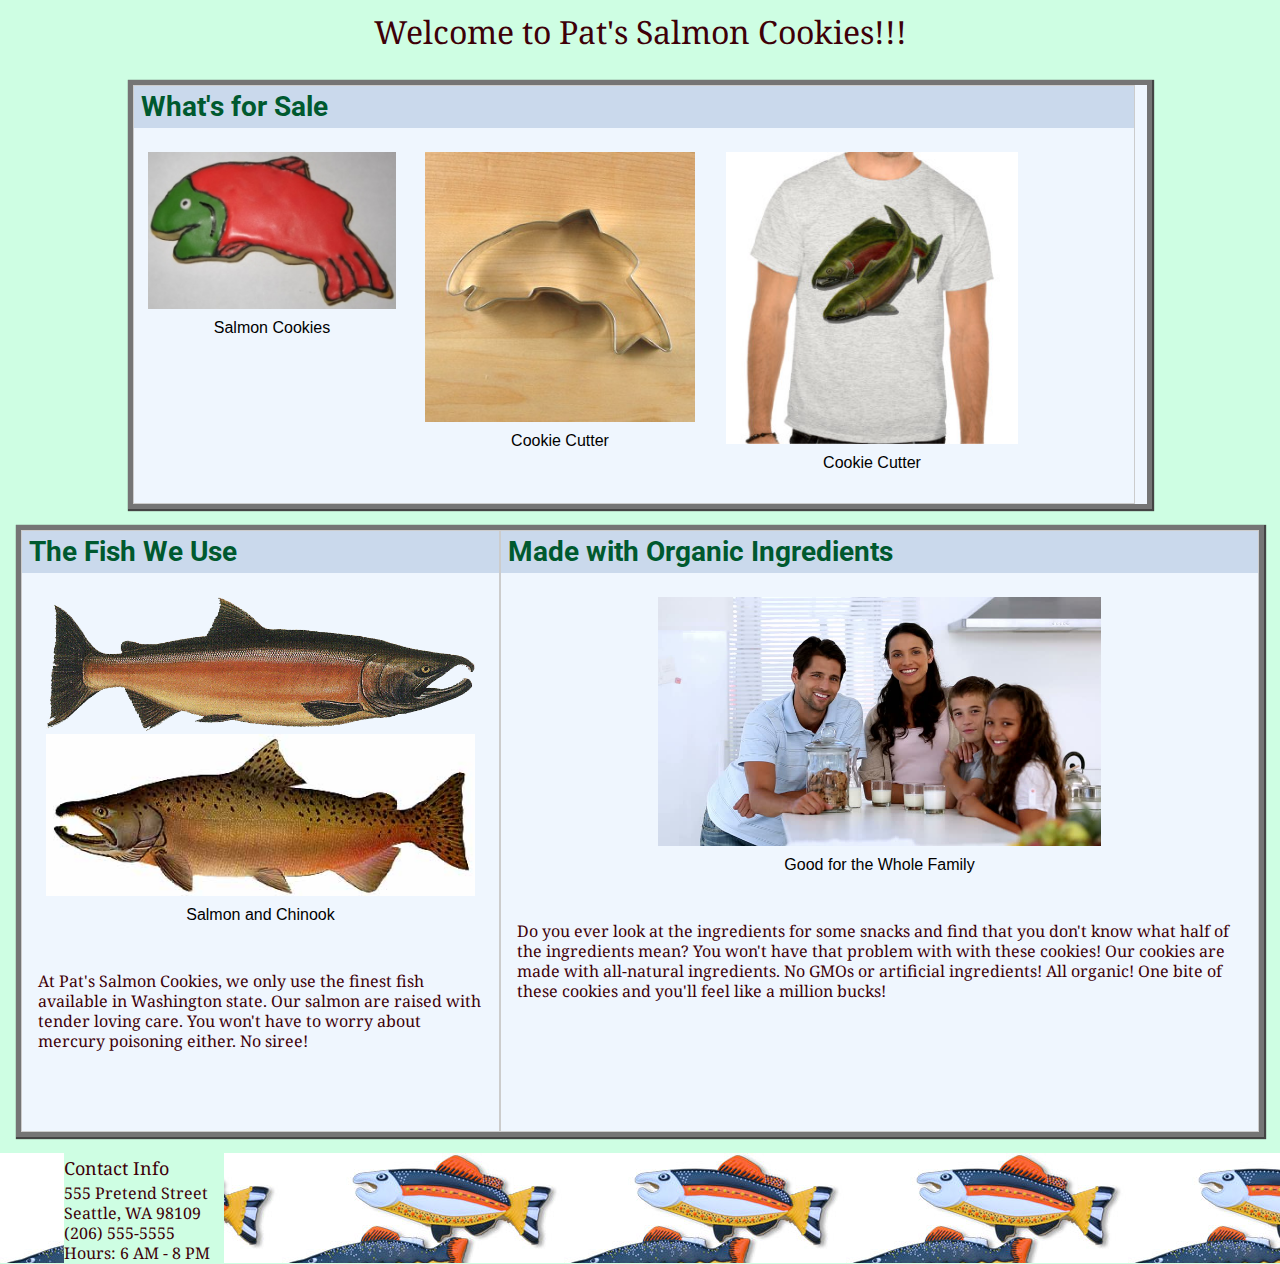
==== index.html @ f23ac094 "styled index.html page with images and various colorings" ====
<!DOCTYPE html>
<html>
    <head>
        <title>Pat's Salmon Cookies - Home</title>
        <link href="https://fonts.googleapis.com/css?family=Lato|Noto+Serif|Roboto" rel="stylesheet">
        <link rel="stylesheet" href="css/reset.css">
        <link rel="stylesheet" href="css/style.css">
    </head>

    <body>
      <h1>Welcome to Pat's Salmon Cookies!!!</h1>
      <section class="deck" id="merch-list">
        <div class="card">
          <header>What's for Sale</header>  
          <div class="standalone-box">
            <figure>
              <img src="images/frosted-cookie.jpg"/>
              <figcaption>Salmon Cookies</figcaption>
            </figure>
            </div>
          <div class="standalone-box">
            <figure>
              <img src="images/cutter.jpeg"/>
              <figcaption>Cookie Cutter</figcaption>  
            </figure>
          </div>  
          <div class="standalone-box">
            <figure>
              <img src="images/shirt.jpg"/>
              <figcaption>Cookie Cutter</figcaption>  
            </figure>
          </div>
        </div>
      </section>
<section class="deck">
    <div class="card stacked">
        <header>The Fish We Use</header>
        <figure id="salmon-pic">
            <img src="images/salmon.png" />
            <img src="images/chinook.jpg" />
            <figcaption>Salmon and Chinook</figcaption>
        </figure>
        <p>At Pat's Salmon Cookies, we only use the finest fish available in Washington state. Our salmon are raised with tender loving care. You won't have to worry about mercury poisoning either. No siree!</p>
    </div>

    <div class="card stacked">
        <header>Made with Organic Ingredients</header>
        <figure id="family-pic">
            <img src="images/family.jpg" />
            <figcaption>Good for the Whole Family</figcaption>
        </figure>
        <p>Do you ever look at the ingredients for some snacks and find that you don't know what half of the ingredients mean? You won't have that problem with with these cookies! Our cookies are made with all-natural ingredients. No GMOs or artificial ingredients! All organic! One bite of these cookies and you'll feel like a million bucks!</p>
    </div>
    
  </section>
  <section id="bottom">
    <div id="contact">
      <h2 id="contact">Contact Info</h2>
        <p>555 Pretend Street</p>
        <p>Seattle, WA 98109</p>
        <p>(206) 555-5555</p>
        <p>Hours: 6 AM - 8 PM</p>
        </div>
  </section>
    </body>

</html>
---- css/style.css ----
body {
  background: #CEFEE3;
}

h1, h2, p {
  color: #3E0008;
  font-family: 'Noto Serif', serif;
}
h1 {
  font-size: 2em;
  line-height: 2em;
  text-align:center;
}

h2 {
  font-size:24px;
  line-height: 2em;
}

h2#for-sale {
  margin-left: 1em;
}
p {
  color:#3E0008;
  font-family: 'Noto Serif', serif;
  line-height: 20px;
}

p#construction {
  color: #C0015A;
  line-height: 20px;
  text-align: center;
}

h2#contact {
  font-size: 18px;
  line-height:30px;
}

#mainSalmon {
  display: block;
  margin-left: auto;
  margin-right: auto;
  padding: 30px;
  width: 40%;
}

#info {
  margin: 175px 0px 20px 50px;
  position: relative;
}

th, tr, td {
  border: 2px solid #757575;
  border-spacing: 50px;
  padding: 10px;
}

table {
  border: 5px solid #757575;
  background-color: #EFF6FE;
  text-align: center;
  margin-left: auto;
  margin-right: auto;
}

/* unique font for data */
td  {
  font-family: 'Lato', sans-serif;
  font-size: .9em;
  color: #3E0059;
}

th {
  color:#3E0008;
  font-family: 'Noto Serif', serif;
  font-size:.9em;
}

/* unique font for locations */
th.salesLoc {
  color: #00592F;
  font-family: 'Roboto', sans-serif;
  font-size:1em;
}

/* alternating colors for data rows */
tr:nth-child(even) {
  background-color: #CEE8FE;
}

th, tr:first-child {
  background-color: #CAD9EC;
}

/* highlights selected data cells */
td:hover {
  background-color: #ccffff;
}

form#store-form {
  margin: 50px;
}

legend, label {
  font-family: 'Noto Serif', serif;
  color:#3E0008;
  font-size: 14px;
}

legend {
  line-height: 40px;
  font-size: 16px;
}

[type~="number"] {
  width: 70px;
}

input {
  margin-right: 20px;

}
form {
  border: 3px solid #757575;
  background-color: #EFF6FE;
  margin-left: auto;
  margin-right: auto;
  padding: 10px;
}

form button {
  margin-top: 10px;
}

* {
  box-sizing:border-box;
}

body {
  font-family:'helvetica nueue', arial;
}

.deck {
  border: 5px solid #757575;
  background-color: #EFF6FE;
  box-shadow: 1px 1px 1px 1px #444;
  margin:1em;
}

.card {
  border:1px solid #ccc;
  display:table-cell;
  border-spacing:.5em;
  padding:0;
  position:relative;
}

.card:nth-child(2) {
  margin:.5em 0;
}

.card header {
  background-color: #CAD9EC;
  color: #00592F;
  font-family: 'Roboto', sans-serif;
  font-size:1.75em;
   font-weight:bold;
  padding:.25em;
}

.card figure {
  display:block;
  margin:1.5em auto;
  text-align: center;
}

.card figure figcaption {
  padding:.5em;
  text-align:center;
}

.card figure img {
  max-width:90%;
  margin-left: auto;
  margin-right: auto;
}

.card p {
  margin-bottom:4em;
}

.card .links {
  bottom:0;
  position:absolute;
  width:100%;
}
.card .links a {
  text-decoration:none;
}
.card .links .primary {
  background:#800000;
  border-radius: 6px;
  color:#fff;
  float:right;
  margin:1em;
  padding:.75em;
}

.card .links .primary:hover {
  background:red;
}

.card .links .secondary {
  background:#eee;
  border-radius: 6px;
  color:#000;
  float:left;
  margin:1em;
  padding:.5em;
}

.card .links .secondary:hover {
  background:#ccc;
}

.card.stacked p {
  padding:1em;
}

.card.stacked figure#salmon-pic {
  width:100%;
}

.card.stacked figure#family-pic {
  width:65%;
}

.card.media-left figure {
  float:left;
  margin:1em;
  width:45%;
  
}

.card.media-left p {
  margin:1em;
}

.card.media-left p:after {
  content:'';
  clear:both;
  display:table;
}


.standalone-box {
  float: left;
}

#merch-list {
  margin-left:10%;
  margin-right:10%;
}

.standalone-box:last-child {
  margin-right:6.25em;
}

#bottom {
  background-image:url("../images/fish.jpg");
}

div#contact {
  background: #CEFEE3;
  width: 10em;
  margin-left: 5%;
}
/*
div#merch-list {
  position: absolute;
}

div#merch-list > img {
  position: relative;
  padding: 20px;
}*/
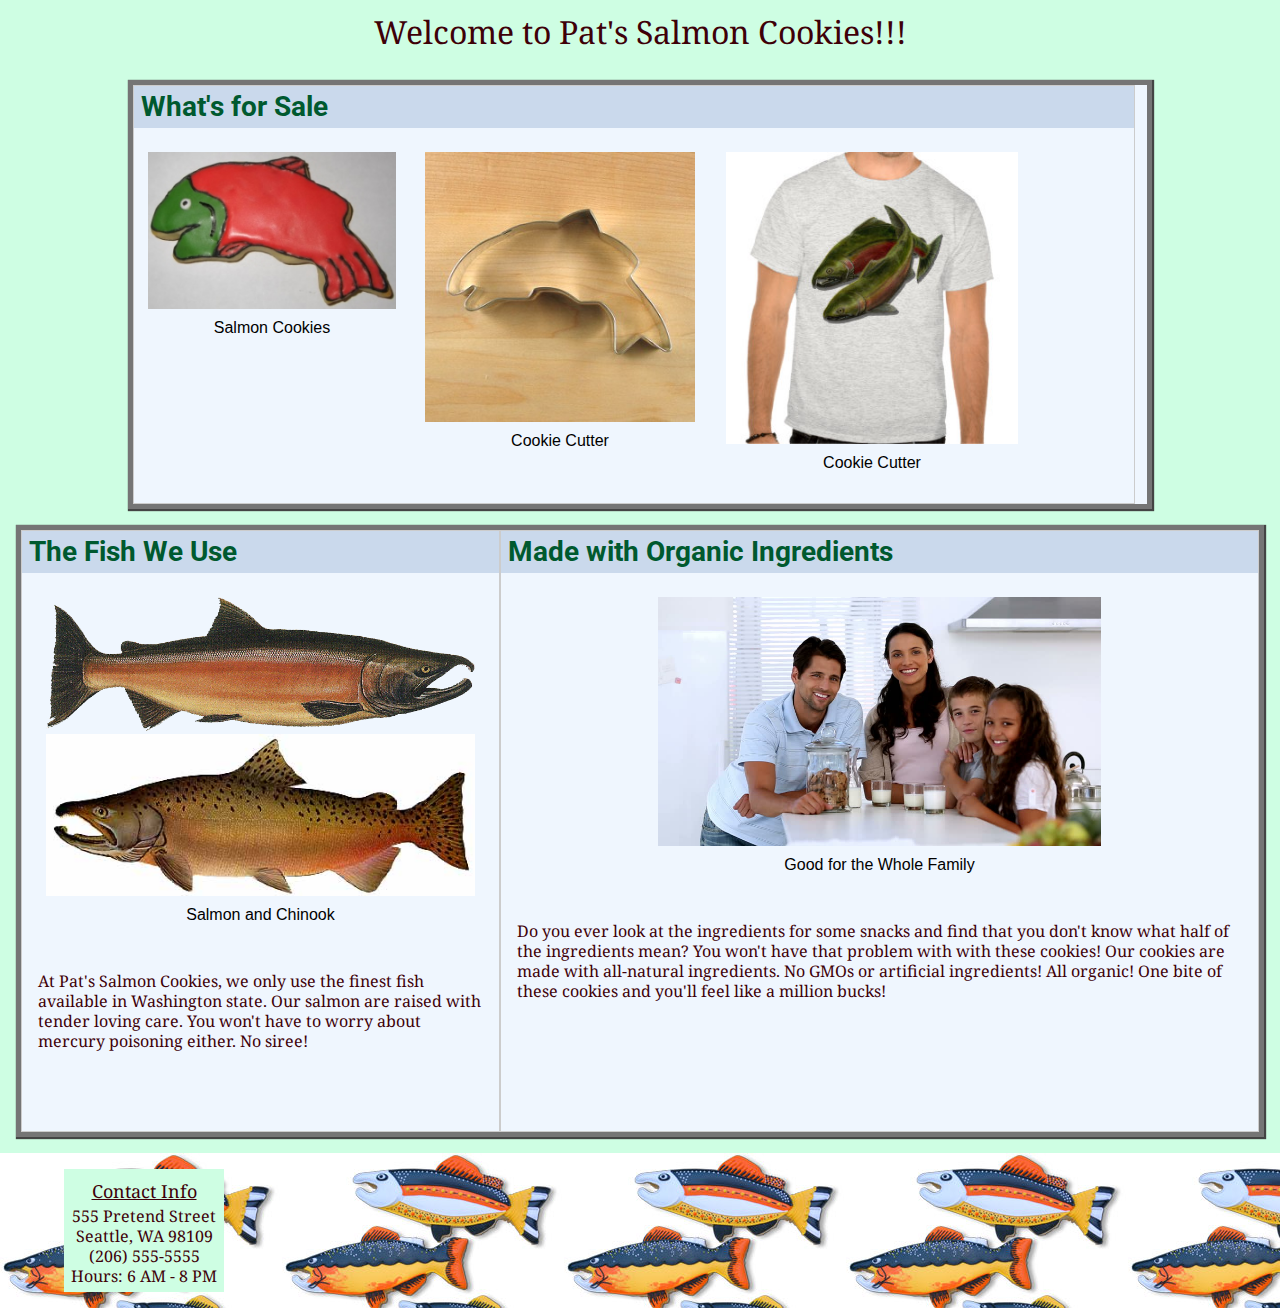
==== commit 8b0f75e2: "finally decided to put fish.jpg at the bottom as a div element" ====
--- a/index.html
+++ b/index.html
@@ -63,5 +63,4 @@
         </div>
   </section>
     </body>
-
 </html>--- a/css/style.css
+++ b/css/style.css
@@ -6,6 +6,7 @@
   color: #3E0008;
   font-family: 'Noto Serif', serif;
 }
+
 h1 {
   font-size: 2em;
   line-height: 2em;
@@ -20,6 +21,7 @@
 h2#for-sale {
   margin-left: 1em;
 }
+
 p {
   color:#3E0008;
   font-family: 'Noto Serif', serif;
@@ -165,7 +167,7 @@
   color: #00592F;
   font-family: 'Roboto', sans-serif;
   font-size:1.75em;
-   font-weight:bold;
+  font-weight:bold;
   padding:.25em;
 }
 
@@ -240,17 +242,6 @@
   float:left;
   margin:1em;
   width:45%;
-  
-}
-
-.card.media-left p {
-  margin:1em;
-}
-
-.card.media-left p:after {
-  content:'';
-  clear:both;
-  display:table;
 }
 
 
@@ -263,25 +254,25 @@
   margin-right:10%;
 }
 
+
 .standalone-box:last-child {
   margin-right:6.25em;
 }
 
 #bottom {
-  background-image:url("../images/fish.jpg");
+  background-image:url('../images/fish.jpg');
+  padding-bottom:1em;
+  padding-top:1em;
 }
 
 div#contact {
-  background: #CEFEE3;
-  width: 10em;
-  margin-left: 5%;
-}
-/*
-div#merch-list {
-  position: absolute;
-}
-
-div#merch-list > img {
-  position: relative;
-  padding: 20px;
-}*/+  background: #CEFEE3;  
+  margin-left:5%;
+  padding:.5%;
+  text-align:center;
+  width:10em;
+}
+
+#contact h2 {
+  text-decoration: underline;
+}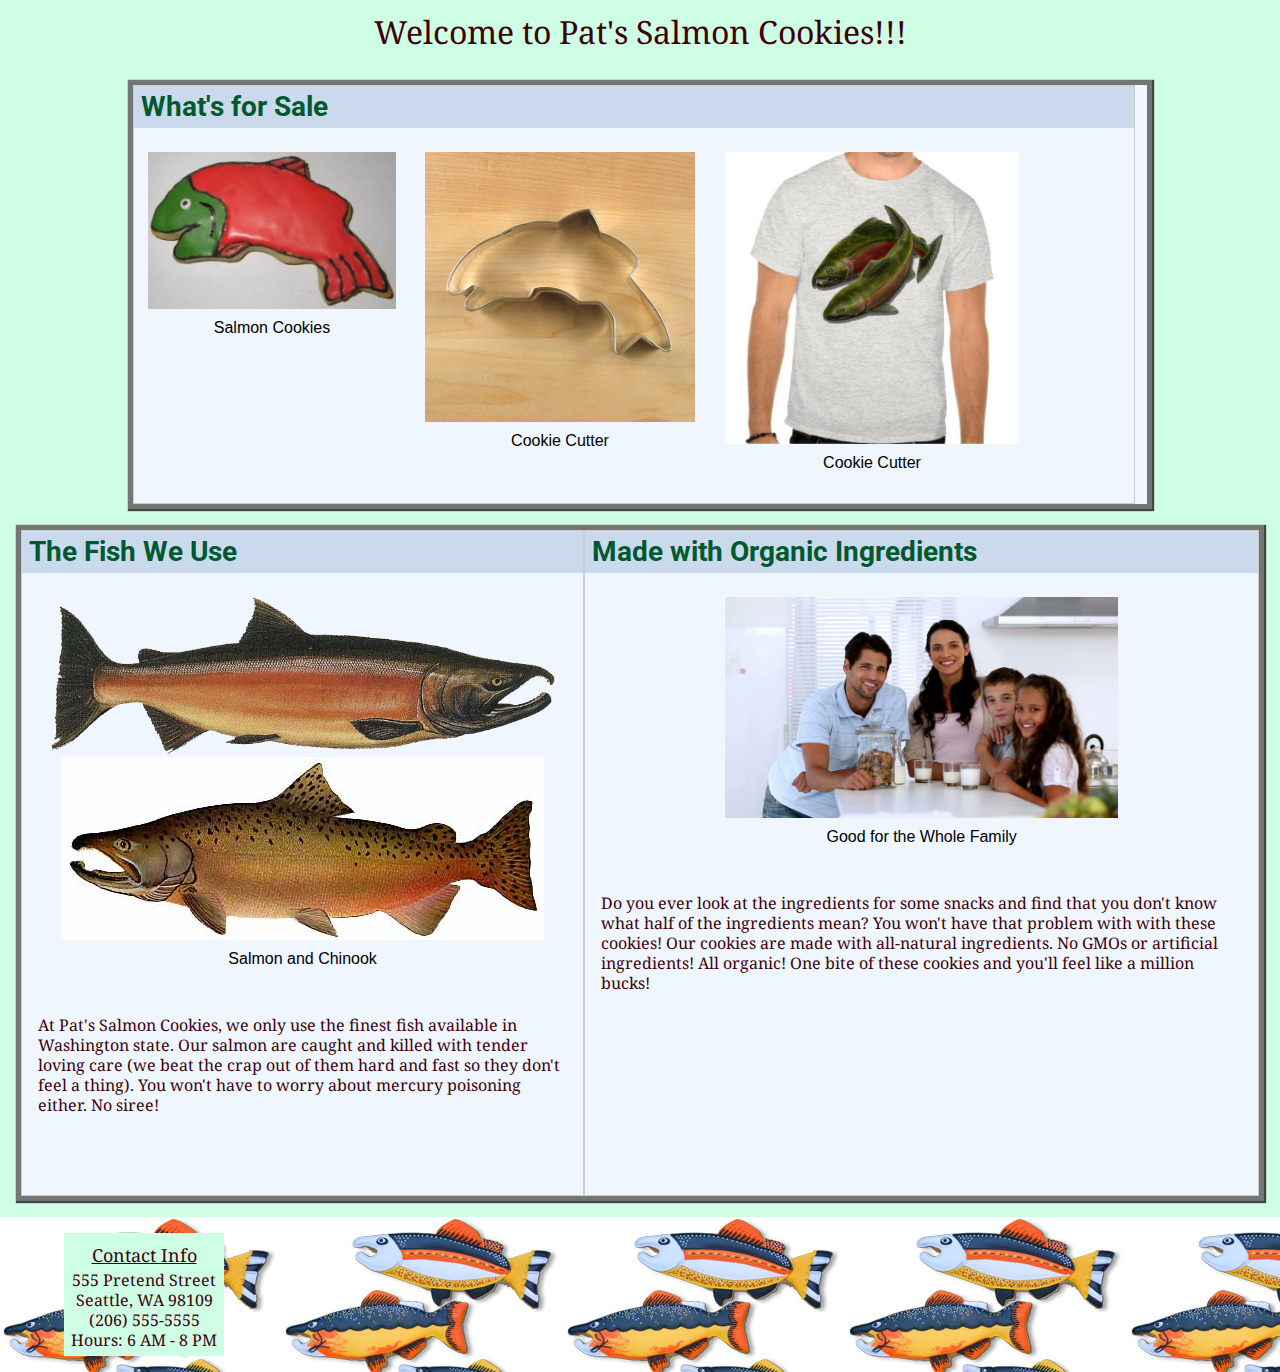
==== commit 398e9189: "added silly text in index.html" ====
--- a/index.html
+++ b/index.html
@@ -40,7 +40,7 @@
             <img src="images/chinook.jpg" />
             <figcaption>Salmon and Chinook</figcaption>
         </figure>
-        <p>At Pat's Salmon Cookies, we only use the finest fish available in Washington state. Our salmon are raised with tender loving care. You won't have to worry about mercury poisoning either. No siree!</p>
+        <p>At Pat's Salmon Cookies, we only use the finest fish available in Washington state. Our salmon are caught and killed with tender loving care (we beat the crap out of them hard and fast so they don't feel a thing). You won't have to worry about mercury poisoning either. No siree!</p>
     </div>
 
     <div class="card stacked">
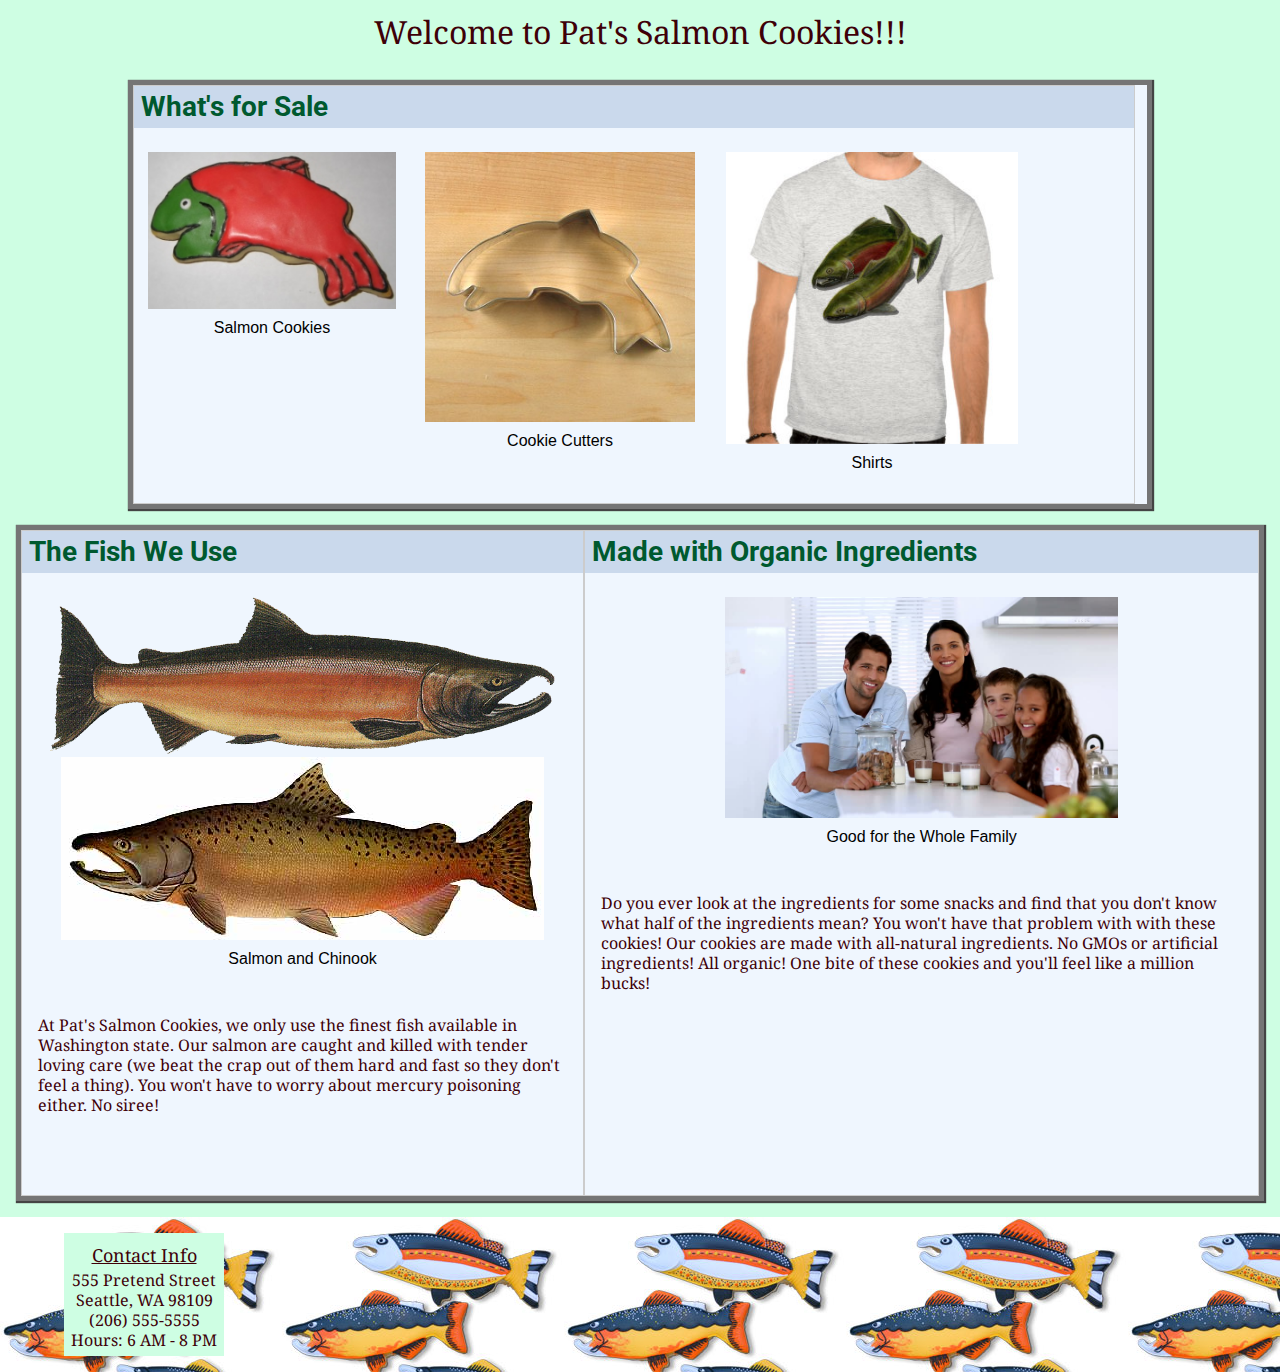
==== commit 251f508e: "edited some text" ====
--- a/index.html
+++ b/index.html
@@ -21,13 +21,13 @@
           <div class="standalone-box">
             <figure>
               <img src="images/cutter.jpeg"/>
-              <figcaption>Cookie Cutter</figcaption>  
+              <figcaption>Cookie Cutters</figcaption>  
             </figure>
           </div>  
           <div class="standalone-box">
             <figure>
               <img src="images/shirt.jpg"/>
-              <figcaption>Cookie Cutter</figcaption>  
+              <figcaption>Shirts</figcaption>  
             </figure>
           </div>
         </div>
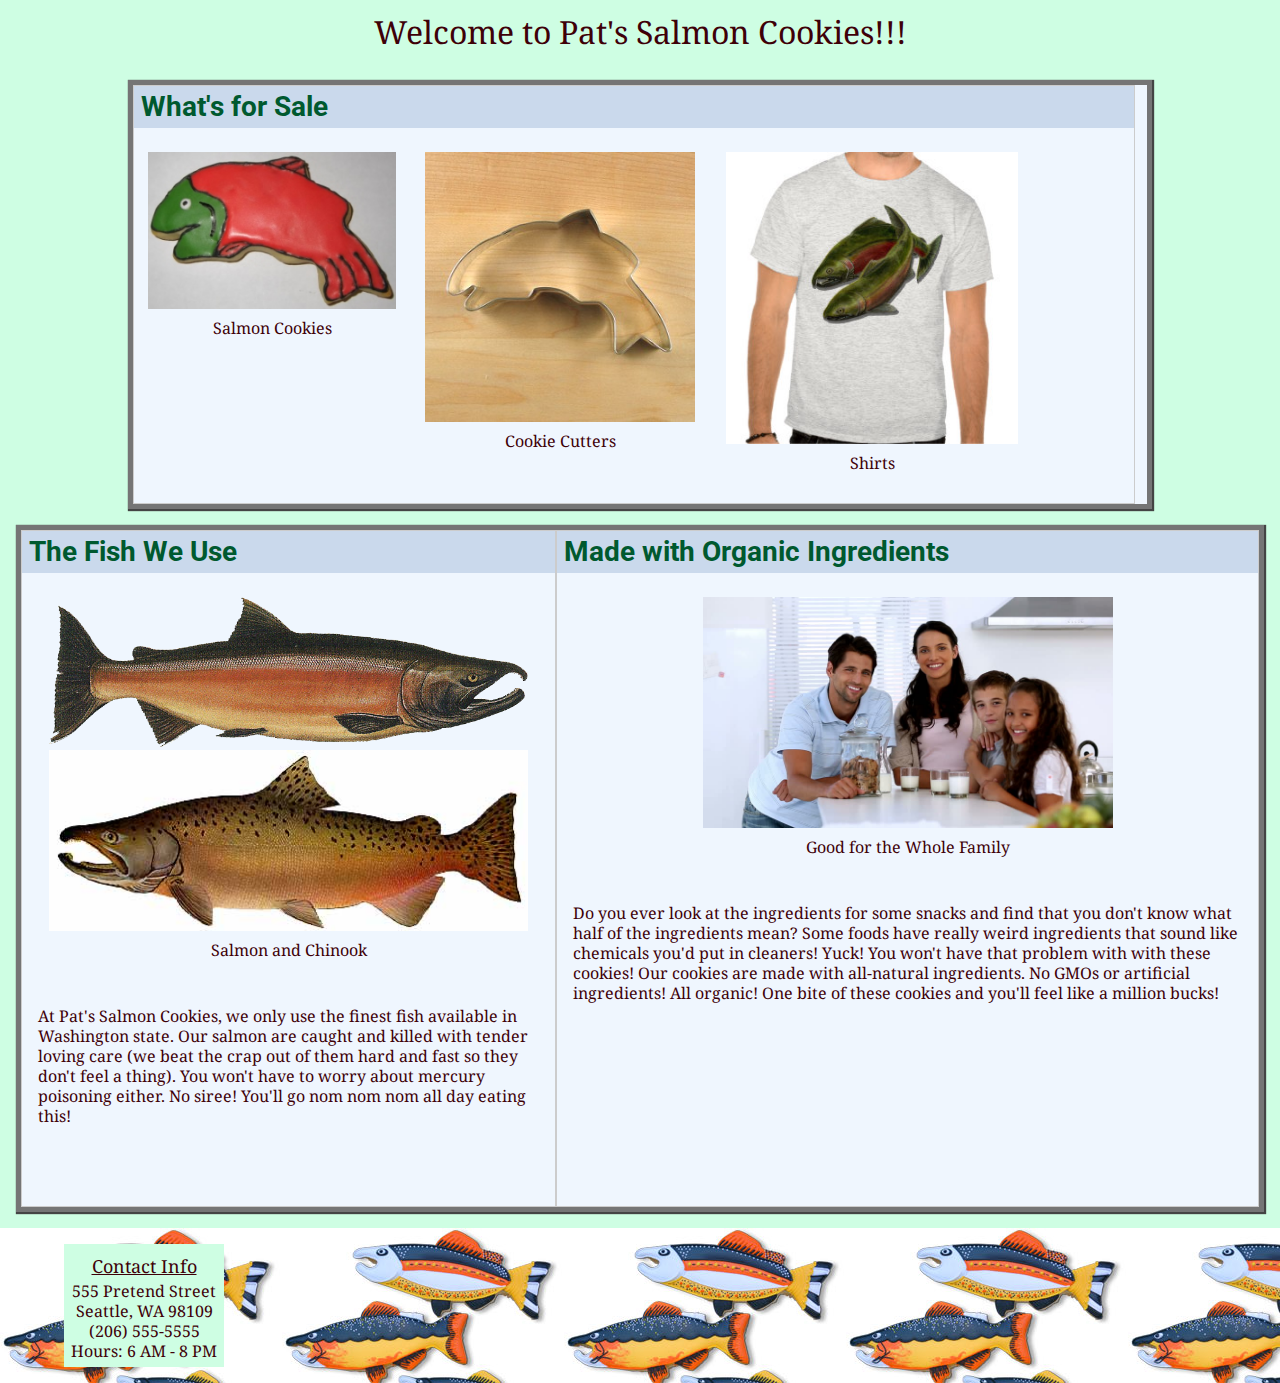
==== commit b84dd262: "made even more change to text" ====
--- a/index.html
+++ b/index.html
@@ -40,7 +40,7 @@
             <img src="images/chinook.jpg" />
             <figcaption>Salmon and Chinook</figcaption>
         </figure>
-        <p>At Pat's Salmon Cookies, we only use the finest fish available in Washington state. Our salmon are caught and killed with tender loving care (we beat the crap out of them hard and fast so they don't feel a thing). You won't have to worry about mercury poisoning either. No siree!</p>
+        <p>At Pat's Salmon Cookies, we only use the finest fish available in Washington state. Our salmon are caught and killed with tender loving care (we beat the crap out of them hard and fast so they don't feel a thing). You won't have to worry about mercury poisoning either. No siree! You'll go nom nom nom all day eating this!</p>
     </div>
 
     <div class="card stacked">
@@ -49,7 +49,7 @@
             <img src="images/family.jpg" />
             <figcaption>Good for the Whole Family</figcaption>
         </figure>
-        <p>Do you ever look at the ingredients for some snacks and find that you don't know what half of the ingredients mean? You won't have that problem with with these cookies! Our cookies are made with all-natural ingredients. No GMOs or artificial ingredients! All organic! One bite of these cookies and you'll feel like a million bucks!</p>
+        <p>Do you ever look at the ingredients for some snacks and find that you don't know what half of the ingredients mean? Some foods have really weird ingredients that sound like chemicals you'd put in cleaners! Yuck! You won't have that problem with with these cookies! Our cookies are made with all-natural ingredients. No GMOs or artificial ingredients! All organic! One bite of these cookies and you'll feel like a million bucks!</p>
     </div>
     
   </section>
--- a/css/style.css
+++ b/css/style.css
@@ -2,7 +2,7 @@
   background: #CEFEE3;
 }
 
-h1, h2, p {
+h1, h2, p, figcaption {
   color: #3E0008;
   font-family: 'Noto Serif', serif;
 }
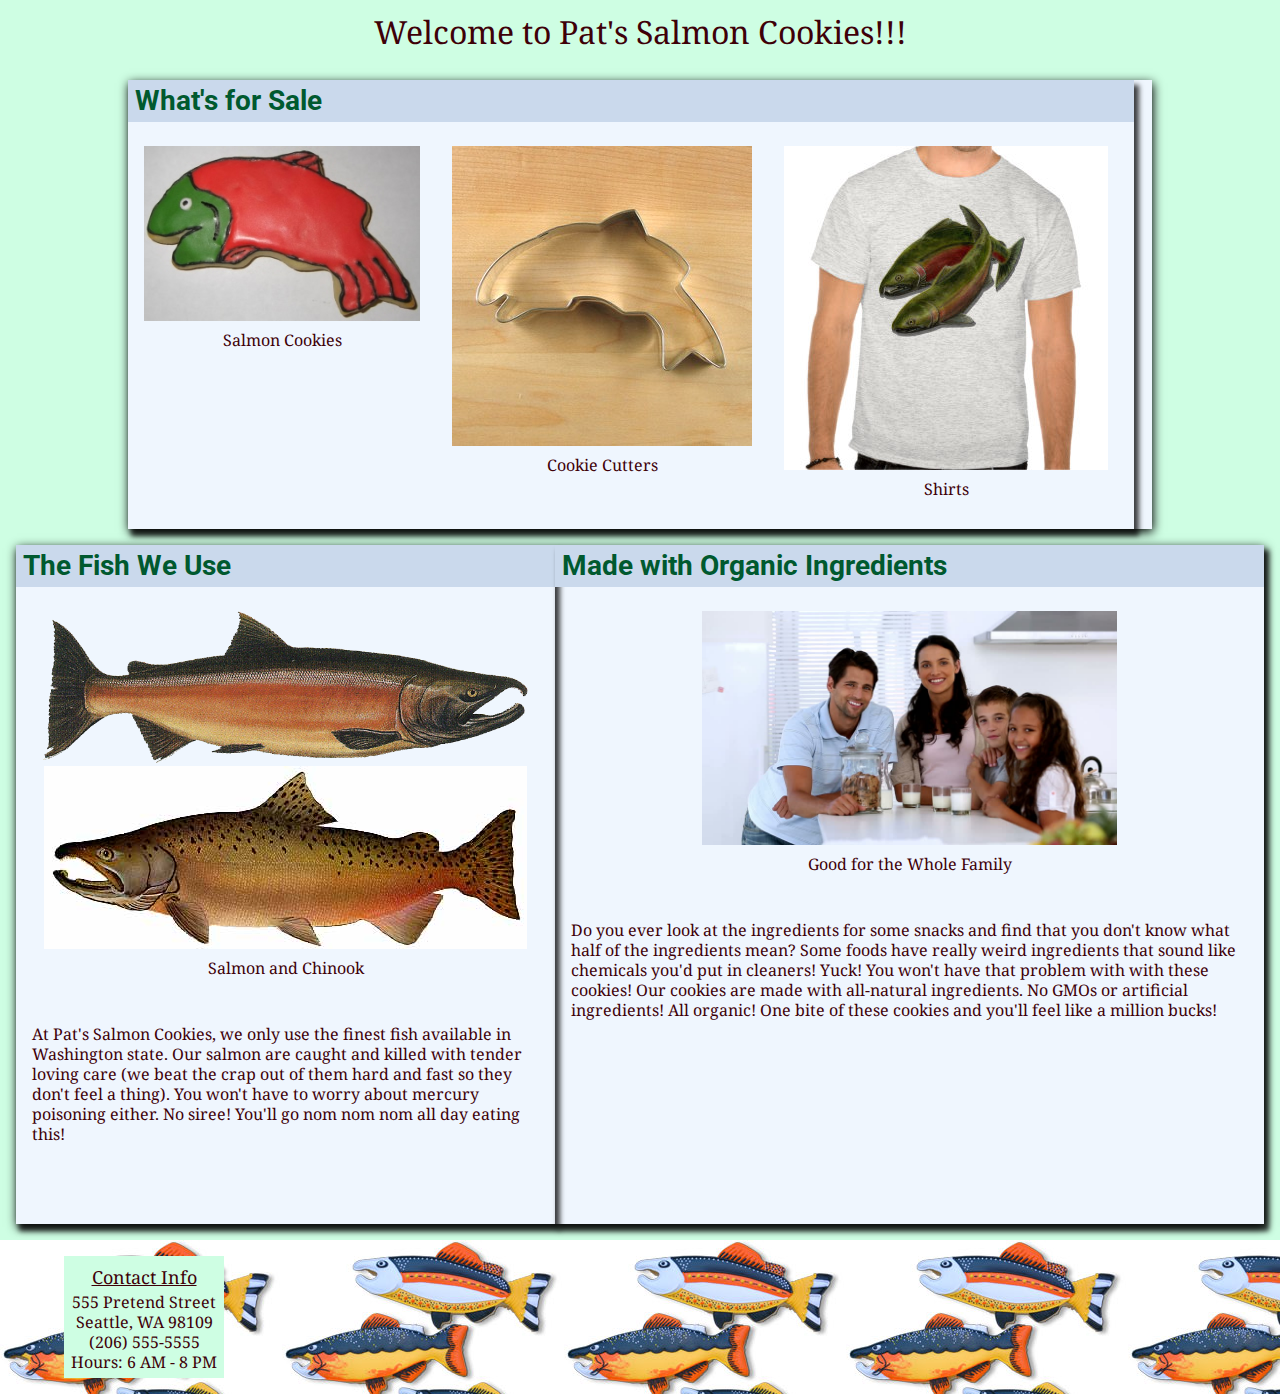
==== commit d682a9ca: "changed box border styling" ====
--- a/index.html
+++ b/index.html
@@ -10,7 +10,7 @@
     <body>
       <h1>Welcome to Pat's Salmon Cookies!!!</h1>
       <section class="deck" id="merch-list">
-        <div class="card">
+        <div class="card stacked">
           <header>What's for Sale</header>  
           <div class="standalone-box">
             <figure>
--- a/css/style.css
+++ b/css/style.css
@@ -18,10 +18,6 @@
   line-height: 2em;
 }
 
-h2#for-sale {
-  margin-left: 1em;
-}
-
 p {
   color:#3E0008;
   font-family: 'Noto Serif', serif;
@@ -39,14 +35,6 @@
   line-height:30px;
 }
 
-#mainSalmon {
-  display: block;
-  margin-left: auto;
-  margin-right: auto;
-  padding: 30px;
-  width: 40%;
-}
-
 #info {
   margin: 175px 0px 20px 50px;
   position: relative;
@@ -55,12 +43,12 @@
 th, tr, td {
   border: 2px solid #757575;
   border-spacing: 50px;
-  padding: 10px;
+  padding: .75em;
 }
 
 table {
+  background-color: #EFF6FE;
   border: 5px solid #757575;
-  background-color: #EFF6FE;
   text-align: center;
   margin-left: auto;
   margin-right: auto;
@@ -144,14 +132,16 @@
 }
 
 .deck {
-  border: 5px solid #757575;
+  box-shadow: 1px 3px 10px 0px #000;
   background-color: #EFF6FE;
-  box-shadow: 1px 1px 1px 1px #444;
   margin:1em;
 }
 
+/* code for box shadow taken from https://www.cssmatic.com/box-shadow */
 .card {
-  border:1px solid #ccc;
+  webkit-box-shadow: 4px 6px 5px 1px rgba(0,0,0,0.75);
+  -moz-box-shadow: 4px 6px 5px 1px rgba(0,0,0,0.75);
+  box-shadow: 4px 6px 5px 1px rgba(0,0,0,0.75);
   display:table-cell;
   border-spacing:.5em;
   padding:0;
@@ -238,13 +228,6 @@
   width:65%;
 }
 
-.card.media-left figure {
-  float:left;
-  margin:1em;
-  width:45%;
-}
-
-
 .standalone-box {
   float: left;
 }
@@ -254,9 +237,14 @@
   margin-right:10%;
 }
 
-
+#merch-list img {
+  max-width:100%;
+  height:auto;
+  padding-left:1em;
+  padding-right:1em;
+}
 .standalone-box:last-child {
-  margin-right:6.25em;
+  margin-right:.6em;
 }
 
 #bottom {
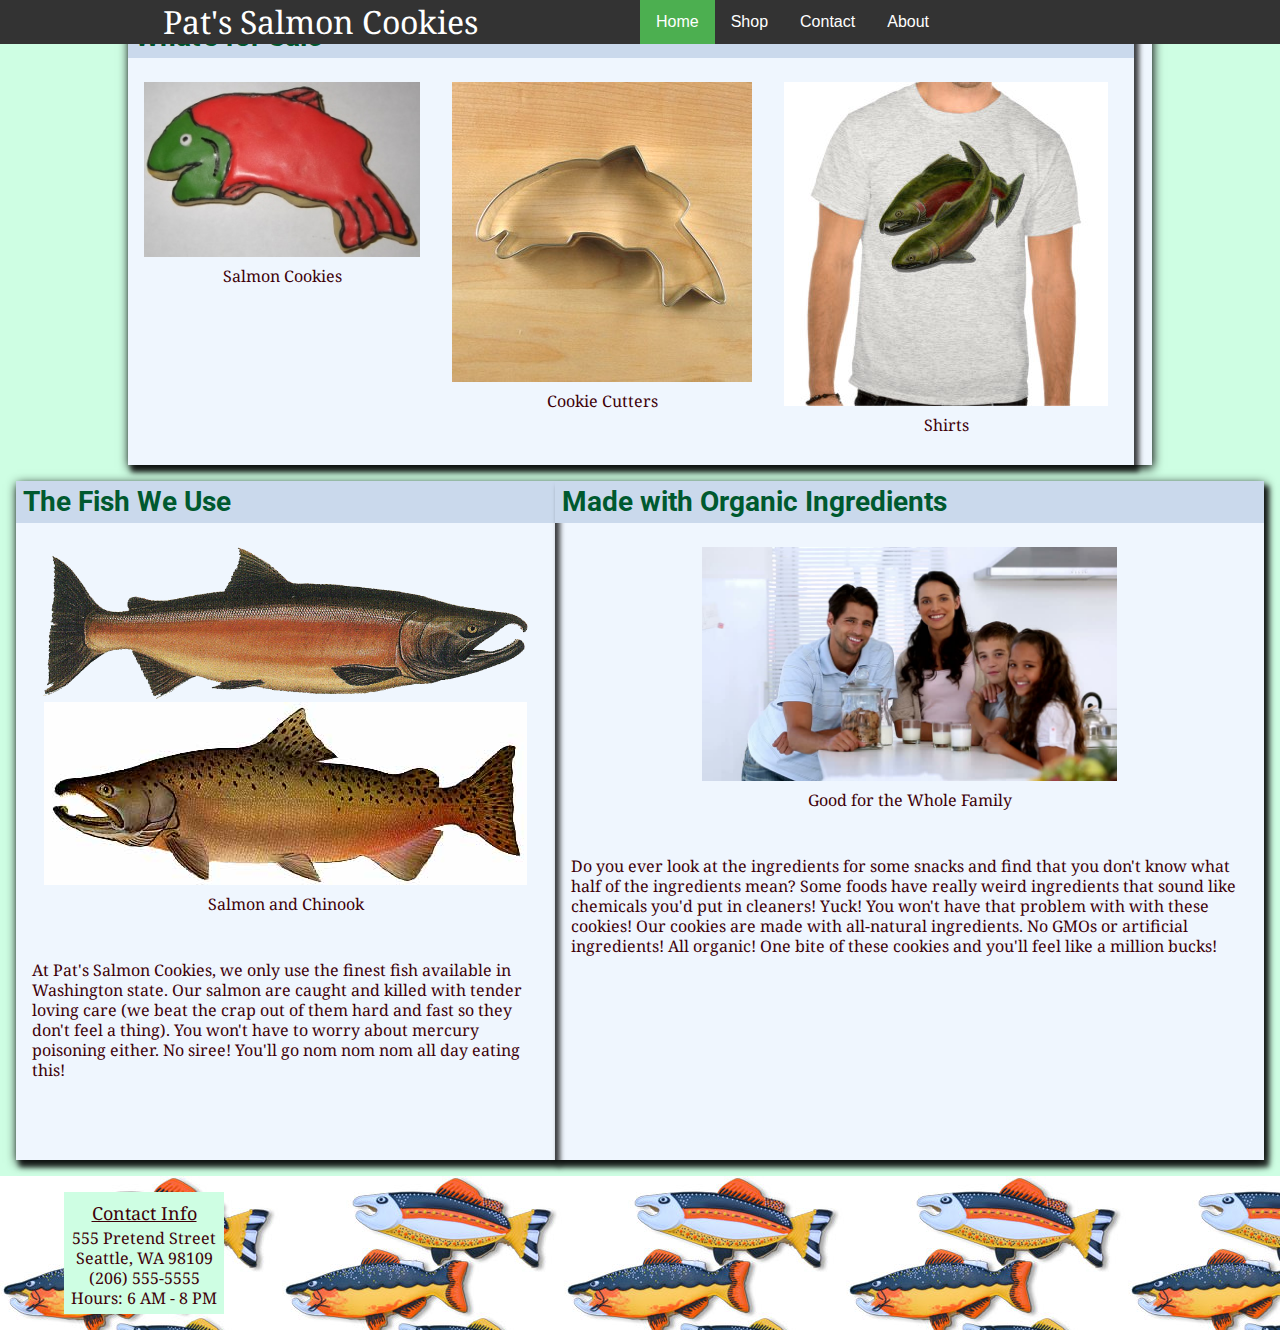
==== commit b346af34: "added nav menu with fixed positioning" ====
--- a/index.html
+++ b/index.html
@@ -8,7 +8,17 @@
     </head>
 
     <body>
-      <h1>Welcome to Pat's Salmon Cookies!!!</h1>
+      <nav>
+        <div id="index-title">
+            <h1>Pat's Salmon Cookies</h1>    
+          </div>
+        <ul>
+          <li><a class="active" href="#home">Home</a></li>
+          <li><a href="#">Shop</a></li>
+          <li><a href="#contact">Contact</a></li>
+          <li><a href="README.md">About</a></li>
+        </ul>
+      </nav>
       <section class="deck" id="merch-list">
         <div class="card stacked">
           <header>What's for Sale</header>  
--- a/css/style.css
+++ b/css/style.css
@@ -9,6 +9,9 @@
 
 h1 {
   font-size: 2em;
+}
+
+div#sales-title h1 {
   line-height: 2em;
   text-align:center;
 }
@@ -139,7 +142,7 @@
 
 /* code for box shadow taken from https://www.cssmatic.com/box-shadow */
 .card {
-  webkit-box-shadow: 4px 6px 5px 1px rgba(0,0,0,0.75);
+  /*webkit-box-shadow: 4px 6px 5px 1px rgba(0,0,0,0.75);*/
   -moz-box-shadow: 4px 6px 5px 1px rgba(0,0,0,0.75);
   box-shadow: 4px 6px 5px 1px rgba(0,0,0,0.75);
   display:table-cell;
@@ -243,6 +246,7 @@
   padding-left:1em;
   padding-right:1em;
 }
+
 .standalone-box:last-child {
   margin-right:.6em;
 }
@@ -263,4 +267,52 @@
 
 #contact h2 {
   text-decoration: underline;
+}
+
+/* styling for nav menu inspired by https://www.w3schools.com/css/css_navbar.asp */
+nav ul, div#index-title {
+  background-color: #333;
+  position: fixed;
+  z-index: 10;
+  list-style-type: none;
+  padding: 0;
+  overflow: hidden;
+  top: 0;
+  width: 50%;  
+}
+
+div#index-title {
+  text-align: center;
+  width: 50%;
+}
+
+div#index-title h1, nav li a {
+  padding: 14px 16px;
+}
+div#index-title h1 {
+  color: white;
+  line-height:.5em;
+}
+
+nav ul {
+  margin-left:50%;
+}
+
+nav li {
+  float: left;
+}
+
+nav li a {
+  display: block;
+  color: white;
+  text-align: center;
+  text-decoration: none;
+}
+
+nav li a:hover:not(.active) {
+  background-color: #111;
+}
+
+nav .active {
+  background-color: #4CAF50;
 }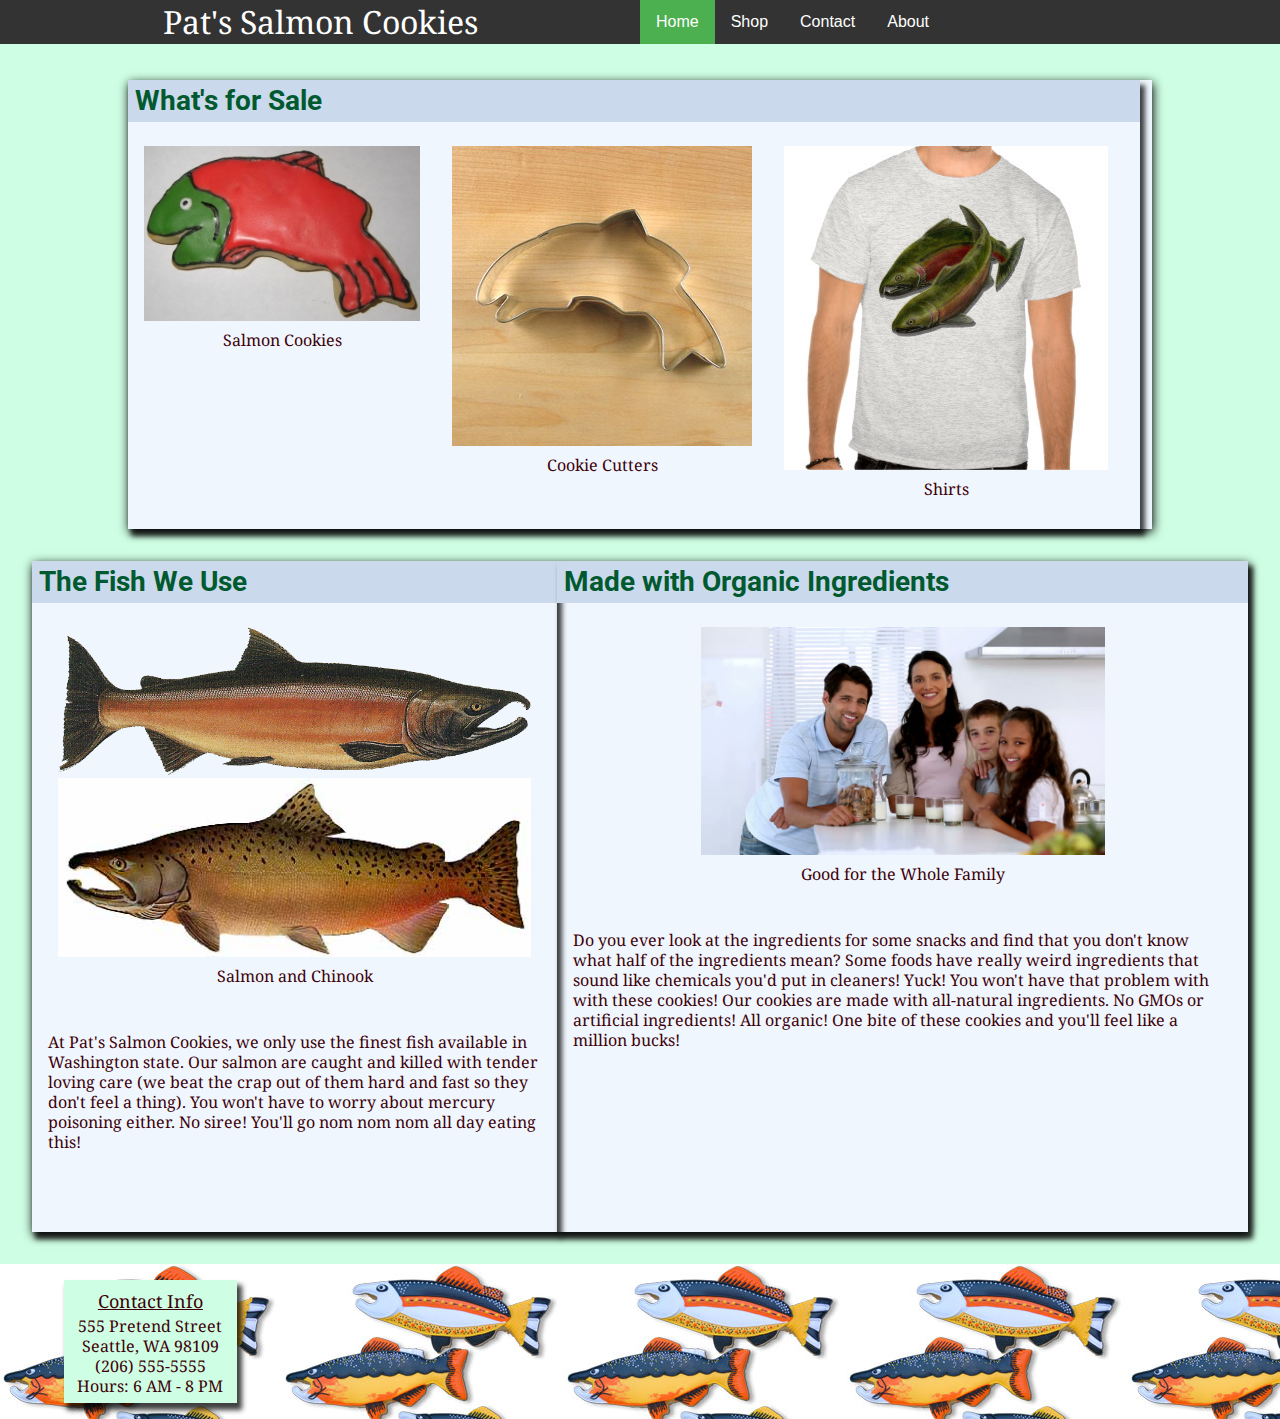
==== commit e5696ae1: "created a gh-pages branch" ====
--- a/index.html
+++ b/index.html
@@ -13,7 +13,7 @@
             <h1>Pat's Salmon Cookies</h1>    
           </div>
         <ul>
-          <li><a class="active" href="#home">Home</a></li>
+          <li><a class="active" href="#">Home</a></li>
           <li><a href="#">Shop</a></li>
           <li><a href="#contact">Contact</a></li>
           <li><a href="README.md">About</a></li>
--- a/css/style.css
+++ b/css/style.css
@@ -27,20 +27,9 @@
   line-height: 20px;
 }
 
-p#construction {
-  color: #C0015A;
-  line-height: 20px;
-  text-align: center;
-}
-
 h2#contact {
   font-size: 18px;
   line-height:30px;
-}
-
-#info {
-  margin: 175px 0px 20px 50px;
-  position: relative;
 }
 
 th, tr, td {
@@ -52,16 +41,16 @@
 table {
   background-color: #EFF6FE;
   border: 5px solid #757575;
-  text-align: center;
   margin-left: auto;
   margin-right: auto;
+  text-align: center;
 }
 
 /* unique font for data */
 td  {
+  color: #3E0059;
   font-family: 'Lato', sans-serif;
   font-size: .9em;
-  color: #3E0059;
 }
 
 th {
@@ -96,14 +85,14 @@
 }
 
 legend, label {
-  font-family: 'Noto Serif', serif;
   color:#3E0008;
+  font-family: 'Noto Serif', serif;
   font-size: 14px;
 }
 
 legend {
+  font-size: 16px;
   line-height: 40px;
-  font-size: 16px;
 }
 
 [type~="number"] {
@@ -112,7 +101,6 @@
 
 input {
   margin-right: 20px;
-
 }
 form {
   border: 3px solid #757575;
@@ -123,11 +111,7 @@
 }
 
 form button {
-  margin-top: 10px;
-}
-
-* {
-  box-sizing:border-box;
+  margin-top: 1em;
 }
 
 body {
@@ -137,7 +121,7 @@
 .deck {
   box-shadow: 1px 3px 10px 0px #000;
   background-color: #EFF6FE;
-  margin:1em;
+  margin:2em;
 }
 
 /* code for box shadow taken from https://www.cssmatic.com/box-shadow */
@@ -190,34 +174,6 @@
   position:absolute;
   width:100%;
 }
-.card .links a {
-  text-decoration:none;
-}
-.card .links .primary {
-  background:#800000;
-  border-radius: 6px;
-  color:#fff;
-  float:right;
-  margin:1em;
-  padding:.75em;
-}
-
-.card .links .primary:hover {
-  background:red;
-}
-
-.card .links .secondary {
-  background:#eee;
-  border-radius: 6px;
-  color:#000;
-  float:left;
-  margin:1em;
-  padding:.5em;
-}
-
-.card .links .secondary:hover {
-  background:#ccc;
-}
 
 .card.stacked p {
   padding:1em;
@@ -236,6 +192,7 @@
 }
 
 #merch-list {
+  margin-top:5em;
   margin-left:10%;
   margin-right:10%;
 }
@@ -248,7 +205,7 @@
 }
 
 .standalone-box:last-child {
-  margin-right:.6em;
+  margin-right:1em;
 }
 
 #bottom {
@@ -259,10 +216,13 @@
 
 div#contact {
   background: #CEFEE3;  
+  box-shadow: 4px 6px 5px 1px rgba(0,0,0,0.75);  
   margin-left:5%;
   padding:.5%;
   text-align:center;
   width:10em;
+  -moz-box-shadow: 4px 6px 5px 1px rgba(0,0,0,0.75);
+
 }
 
 #contact h2 {
@@ -278,7 +238,8 @@
   padding: 0;
   overflow: hidden;
   top: 0;
-  width: 50%;  
+  width: 50%;
+    
 }
 
 div#index-title {
@@ -289,9 +250,11 @@
 div#index-title h1, nav li a {
   padding: 14px 16px;
 }
+
+/* This is some "strategery" I came up with to keep the h1 text centered vertically. It looks trashy, but it works. */
 div#index-title h1 {
   color: white;
-  line-height:.5em;
+  margin: -8px 0 -8px 0;
 }
 
 nav ul {
